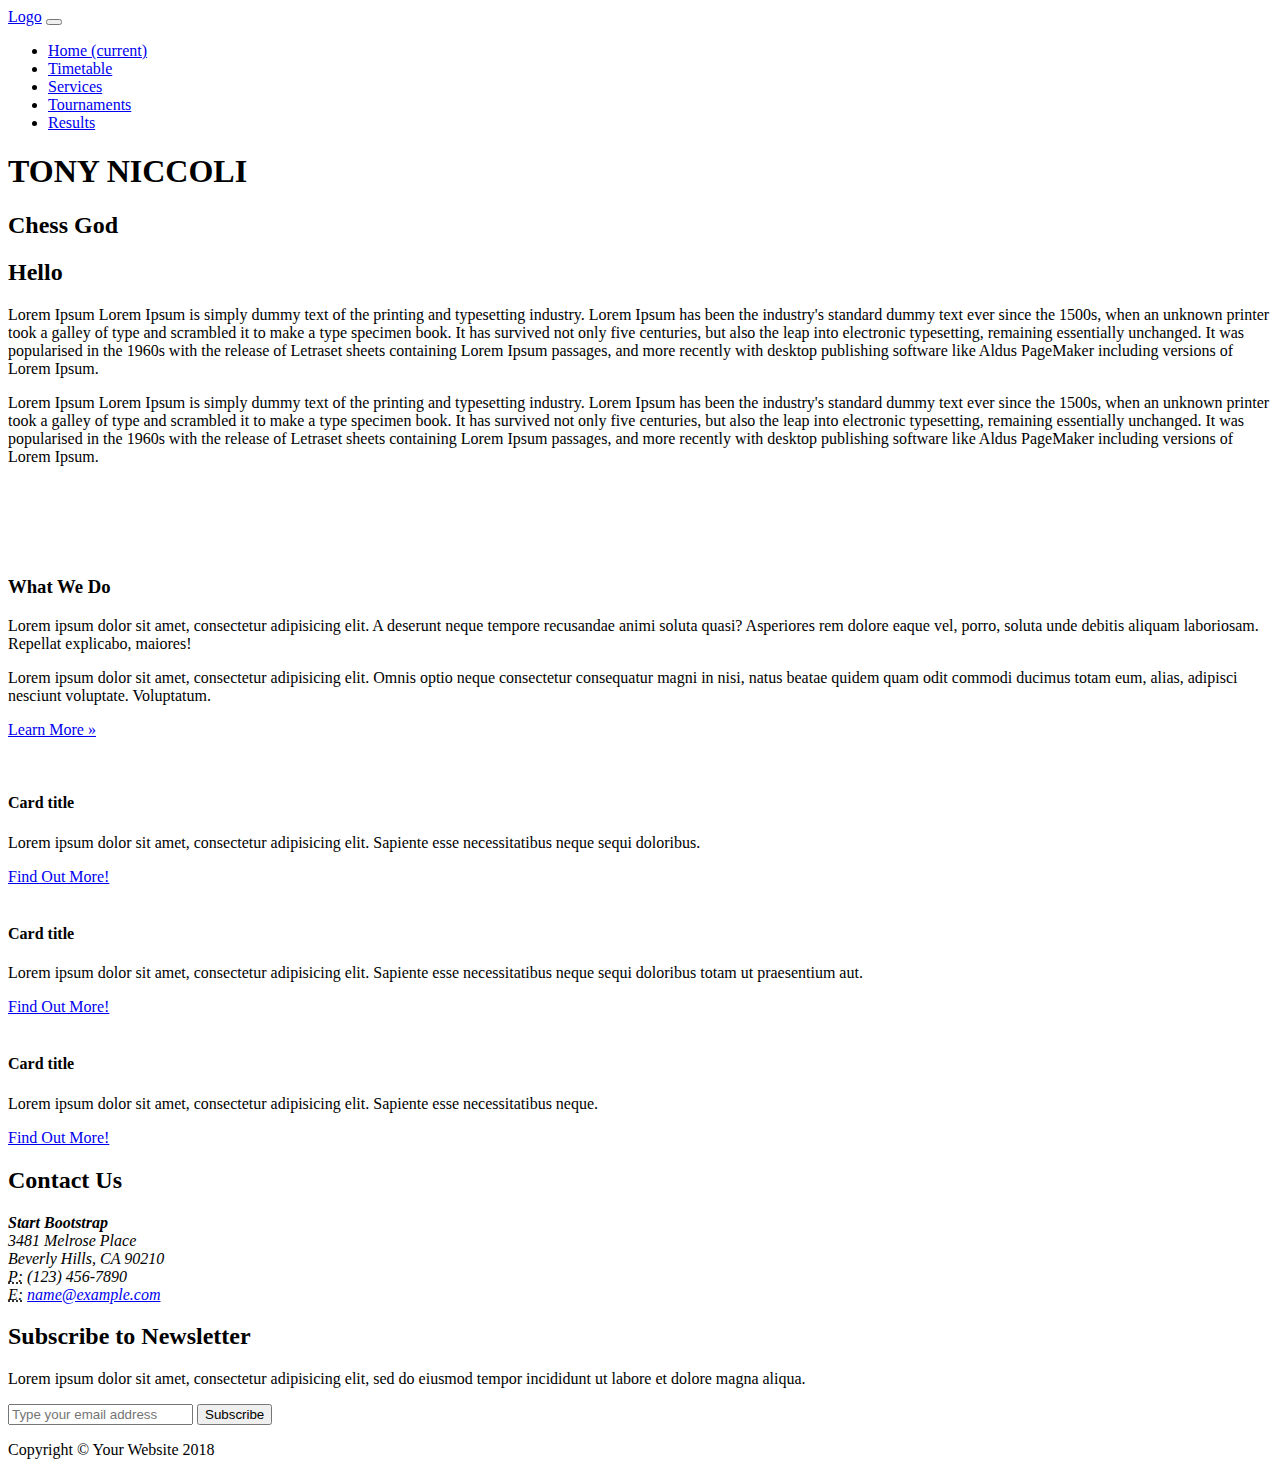
==== index.html @ fb5a24aa "added index.html" ====
<!DOCTYPE html>
<html lang="en">

  <head>

    <meta charset="utf-8">
    <meta name="viewport" content="width=device-width, initial-scale=1, shrink-to-fit=no">
    <meta name="description" content="">
    <meta name="author" content="">

    <title>Tony Niccoli - Chess Club</title>

    <!-- Bootstrap core CSS -->
    <link href="/Users/cosmoswarbreck/Work/chessclub/bootstrap/bootstrap/css/bootstrap.min.css" rel="stylesheet">

    <!-- Custom styles for this template -->
    <link href="/Users/cosmoswarbreck/Work/chessclub/bootstrap/bootstrap/css/chessclub.css" rel="stylesheet">

  </head>



  <body class="">

    <!-- Navigation -->
    <nav class="navbar navbar-expand-lg navbar-light fixed-top">
      <div class="container">
        <a class="navbar-brand" href="#" img=('https://cdn.vectorstock.com/i/1000x1000/34/26/chess-king-logo-chess-logo-king-logo-creative-vector-8103426.jpg')>Logo</a>
        <button class="navbar-toggler" type="button" data-toggle="collapse" data-target="#navbarResponsive" aria-controls="navbarResponsive" aria-expanded="false" aria-label="Toggle navigation">
          <span class="navbar-toggler-icon"></span>
        </button>

        <div class="collapse navbar-collapse" id="navbarResponsive">
          <ul class="navbar-nav ml-auto">
            <li class="nav-item active">
              <a class="nav-link" href="#">Home
                <span class="sr-only">(current)</span>
              </a>
            </li>
            <li class="nav-item">
              <a class="nav-link" href="#">Timetable</a>
            </li>
            <li class="nav-item">
              <a class="nav-link" href="#">Services</a>
            </li>
            <li class="nav-item">
              <a class="nav-link" href="#">Tournaments</a>
            </li>
            <li class="nav-item">
              <a class="nav-link" href="#">Results</a>
            </li>
          </ul>
        </div>
      </div>
    </nav>

<section style="background: url('https://images.pexels.com/photos/872959/pexels-photo-872959.jpeg?w=1260&h=750&dpr=2&auto=compress&cs=tinysrgb'); background-size: cover; background-position: center center" class="hero">
    <div class="pagetitle">
      <div class="container" style="">
        <div class="row">
          <div class="titles">
            <h1 class="text-left text-light">TONY NICCOLI</h1>
            <h2 class="text-left text-light">Chess God</h2>
          </div>
        </div>
      </div>
    </div>
  </section>

<div class="bio">
  <div class="container" style="margin: auto">
    <div class="row">
      <div class="col-sm-8" style="margin: auto">
        <h2>Hello</h2>
          <p>Lorem Ipsum Lorem Ipsum is simply dummy text of the printing and typesetting industry. Lorem Ipsum has been the industry's standard dummy text ever since the 1500s, when an unknown printer took a galley of type and scrambled it to make a type specimen book. It has survived not only five centuries, but also the leap into electronic typesetting, remaining essentially unchanged. It was popularised in the 1960s with the release of Letraset sheets containing Lorem Ipsum passages, and more recently with desktop publishing software like Aldus PageMaker including versions of Lorem Ipsum.</p>
          <p>Lorem Ipsum Lorem Ipsum is simply dummy text of the printing and typesetting industry. Lorem Ipsum has been the industry's standard dummy text ever since the 1500s, when an unknown printer took a galley of type and scrambled it to make a type specimen book. It has survived not only five centuries, but also the leap into electronic typesetting, remaining essentially unchanged. It was popularised in the 1960s with the release of Letraset sheets containing Lorem Ipsum passages, and more recently with desktop publishing software like Aldus PageMaker including versions of Lorem Ipsum.</p>
        </div>
      <div class="col-sm-4" style="margin: auto">
        <img class="card-img-top rounded-circle" src="/Users/cosmoswarbreck/Work/chessclub/tonyprofile1.jpg" alt="">
      </div>
    </div>
  </div>
</div>

    <div class="parallax1">
    </div>

    <!-- Page Content -->
    <div class="container" style="margin-top: 40px" style="margin-bottom: 40px">
      <div class="row" style="margin: auto">
          <div class="col-sm-5" style="margin: auto">
            <img class="card-img-top" src="https://images.pexels.com/photos/665161/pexels-photo-665161.jpeg?auto=compress&cs=tinysrgb&dpr=2&h=750&w=1260" alt="">
        </div>
        <div class=" col-sm-7 text-left" style="margin: auto">
          <h3 class="mt-4">What We Do</h3>
          <p>Lorem ipsum dolor sit amet, consectetur adipisicing elit. A deserunt neque tempore recusandae animi soluta quasi? Asperiores rem dolore eaque vel, porro, soluta unde debitis aliquam laboriosam. Repellat explicabo, maiores!</p>
          <p>Lorem ipsum dolor sit amet, consectetur adipisicing elit. Omnis optio neque consectetur consequatur magni in nisi, natus beatae quidem quam odit commodi ducimus totam eum, alias, adipisci nesciunt voluptate. Voluptatum.</p>
          <p>
            <a class="btn btn-dark btn-lg" href="#">Learn More &raquo;</a>
          </p>
        </div>
      </div>
    </div>

    <!--<div class="container">
      <div class="col-sm-4">
        <div class="form-holder">
          <form action="#">
            <div class="form-group">
              <input name="email" id="email" placeholder="Type your email address" type="email">
              <button type="submit" class="submit">Subscribe</button>
            </div>
          </div>
        </div>
      </div>-->

    <!--<section class="newsletter no-padding-top">
      <div class="container">
        <div class="row">
          <div class="col-md-6">
            <h2>Subscribe to Newsletter</h2>
            <p class="text-big">Lorem ipsum dolor sit amet, consectetur adipisicing elit, sed do eiusmod tempor incididunt ut labore et dolore magna aliqua.</p>
          </div>
          <div class="col-md-8">
            <div class="form-holder">
              <form action="#">
                <div class="form-group">
                  <input name="email" id="email" placeholder="Type your email address" type="email">
                  <button type="submit" class="submit">Subscribe</button>
                </div>
              </form>
            </div>
          </div>
        </div>
      </div>
    <section>

      <!-- /.row -->
      <div class="container">
      <div class="row">
        <div class="col-sm-4 my-4">
          <div class="card">
            <img class="card-img-top" src="" alt="">
            <div class="card-body">
              <h4 class="card-title">Card title</h4>
              <p class="card-text">Lorem ipsum dolor sit amet, consectetur adipisicing elit. Sapiente esse necessitatibus neque sequi doloribus.</p>
            </div>
            <div class="card-footer">
              <a href="#" class="btn btn-primary">Find Out More!</a>
            </div>
          </div>
        </div>
        <div class="col-sm-4 my-4">
          <div class="card">
            <img class="card-img-top rounded border border-info" src="http://placehold.it/300x200" alt="">
            <div class="card-body">
              <h4 class="card-title">Card title</h4>
              <p class="card-text">Lorem ipsum dolor sit amet, consectetur adipisicing elit. Sapiente esse necessitatibus neque sequi doloribus totam ut praesentium aut.</p>
            </div>
            <div class="card-footer">
              <a href="#" class="btn btn-warning">Find Out More!</a>
            </div>
          </div>
        </div>
        <div class="col-sm-4 my-4">
          <div class="card">
            <img class="card-img-top" src="http://placehold.it/300x200" alt="">
            <div class="card-body">
              <h4 class="card-title">Card title</h4>
              <p class="card-text">Lorem ipsum dolor sit amet, consectetur adipisicing elit. Sapiente esse necessitatibus neque.</p>
            </div>
            <div class="card-footer">
              <a href="#" class="btn btn-primary">Find Out More!</a>
            </div>
          </div>
        </div>
      </div>
    </div>
      <!-- /.row -->

    </div>
    <!-- /.container -->
    <div class="container">
      <div class=" col-m-4 my-5 text-center">
        <h2 class="mt-4">Contact Us</h2>
        <address>
          <strong>Start Bootstrap</strong>
          <br>3481 Melrose Place
          <br>Beverly Hills, CA 90210
          <br>
        </address>
        <address>
          <abbr title="Phone">P:</abbr>
          (123) 456-7890
          <br>
          <abbr title="Email">E:</abbr>
          <a href="mailto:#">name@example.com</a>
        </address>
      </div>
    </div>

    <section class="newsletter no-padding-top">
      <div class="container">
        <div class="row">
          <div class="col-md-6">
            <h2>Subscribe to Newsletter</h2>
            <p class="text-big">Lorem ipsum dolor sit amet, consectetur adipisicing elit, sed do eiusmod tempor incididunt ut labore et dolore magna aliqua.</p>
          </div>
          <div class="col-md-8">
            <div class="form-holder">
              <form action="#">
                <div class="form-group">
                  <input name="email" id="email" placeholder="Type your email address" type="email">
                  <button type="submit" class="submit">Subscribe</button>
                </div>
              </form>
            </div>
          </div>
        </div>
      </div>
    <section>


    <!-- Footer -->
    <footer class="py-5 parallax2">

      <div class="container">
        <p class="m-0 text-center text-white">Copyright &copy; Your Website 2018</p>
      </div>
      <!-- /.container -->
    </footer>

    <!-- Bootstrap core JavaScript -->
    <script src="/Users/cosmoswarbreck/Work/chessclub/bootstrap/jquery/jquery.min.js"></script>
    <script src="/Users/cosmoswarbreck/Work/chessclub/bootstrap/bootstrap/js/bootstrap.bundle.min.js"></script>

  </body>

</html>
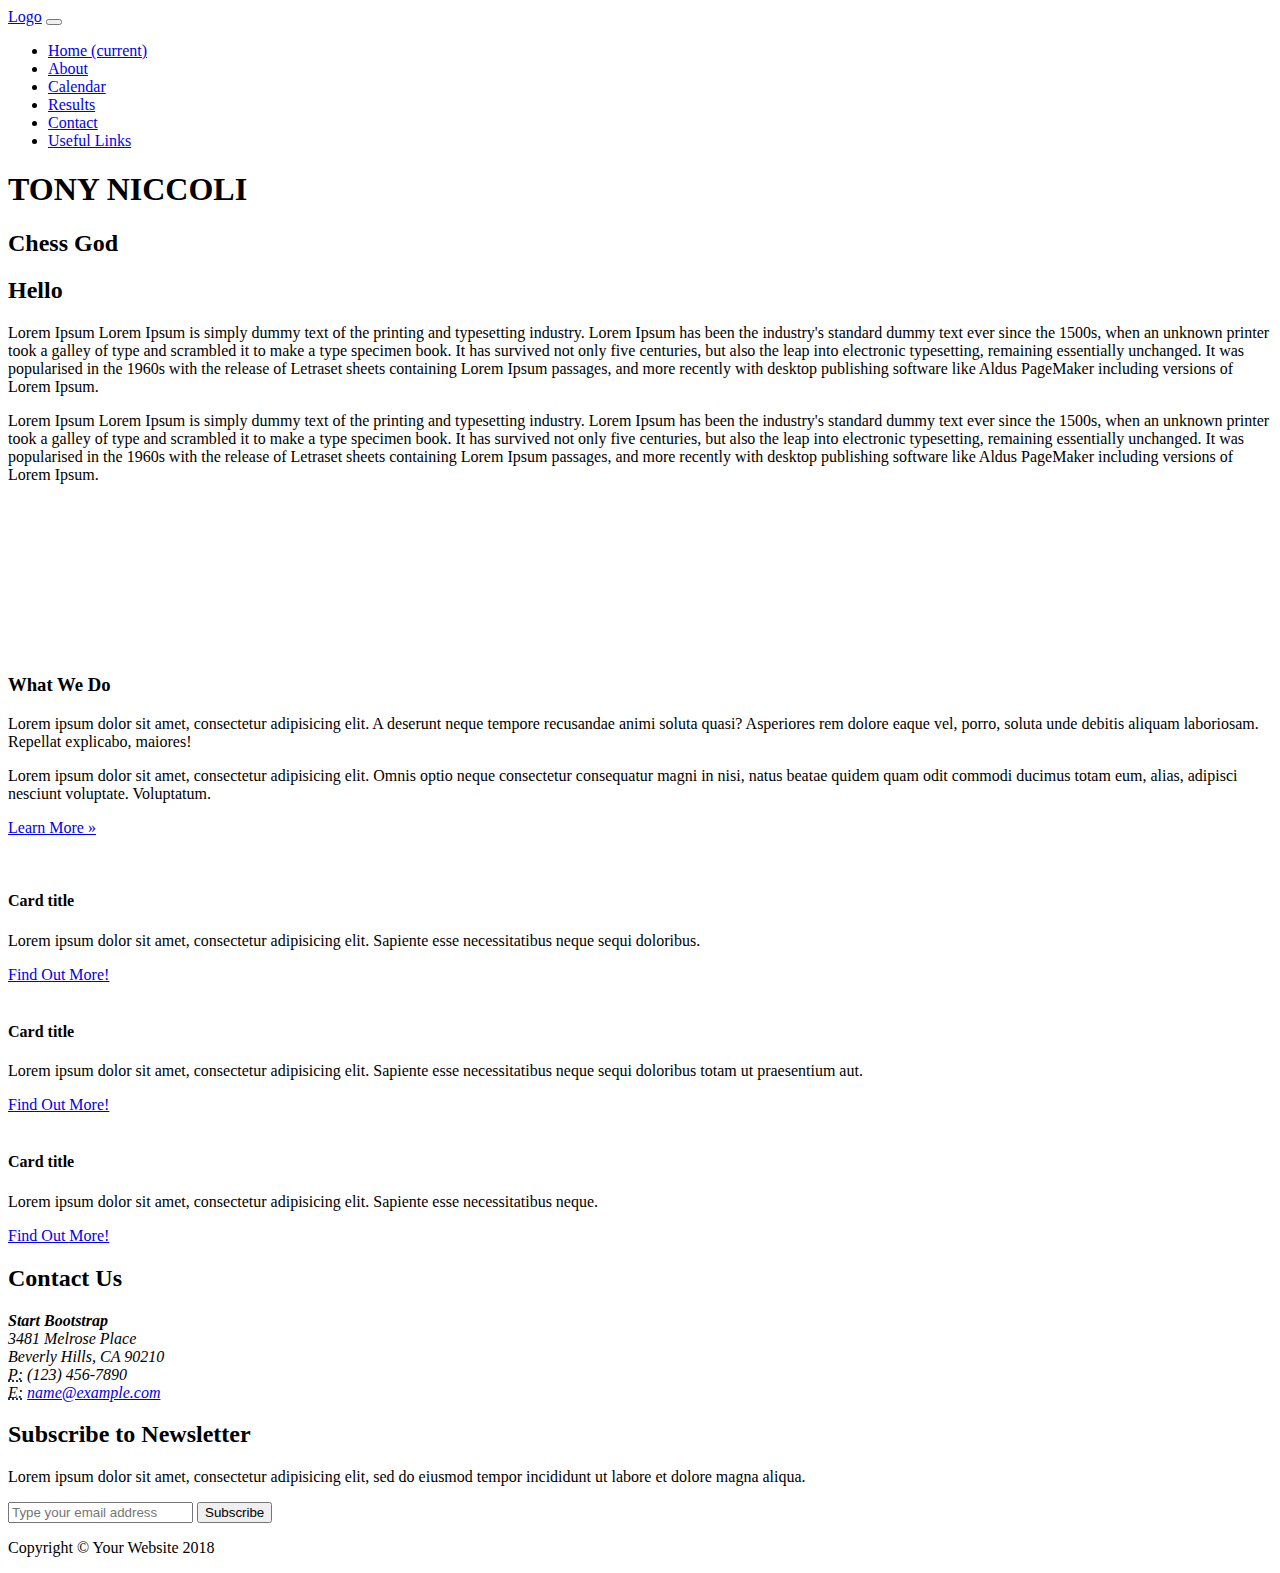
==== commit a23dbd0a: "changed fonts and margins" ====
--- a/index.html
+++ b/index.html
@@ -11,10 +11,10 @@
     <title>Tony Niccoli - Chess Club</title>
 
     <!-- Bootstrap core CSS -->
-    <link href="/Users/cosmoswarbreck/Work/chessclub/bootstrap/bootstrap/css/bootstrap.min.css" rel="stylesheet">
+    <link href="/Users/cosmoswarbreck/chessclub/bootstrap/bootstrap/css/bootstrap.min.css" rel="stylesheet">
 
     <!-- Custom styles for this template -->
-    <link href="/Users/cosmoswarbreck/Work/chessclub/bootstrap/bootstrap/css/chessclub.css" rel="stylesheet">
+    <link href="/Users/cosmoswarbreck/chessclub/bootstrap/bootstrap/css/chessclub.css" rel="stylesheet">
 
   </head>
 
@@ -38,16 +38,19 @@
               </a>
             </li>
             <li class="nav-item">
-              <a class="nav-link" href="#">Timetable</a>
-            </li>
-            <li class="nav-item">
-              <a class="nav-link" href="#">Services</a>
-            </li>
-            <li class="nav-item">
-              <a class="nav-link" href="#">Tournaments</a>
+              <a class="nav-link" href="#">About</a>
+            </li>
+            <li class="nav-item">
+              <a class="nav-link" href="#">Calendar</a>
             </li>
             <li class="nav-item">
               <a class="nav-link" href="#">Results</a>
+            </li>
+            <li class="nav-item">
+              <a class="nav-link" href="#">Contact</a>
+            </li>
+            <li class="nav-item">
+              <a class="nav-link" href="#">Useful Links</a>
             </li>
           </ul>
         </div>
@@ -68,7 +71,7 @@
   </section>
 
 <div class="bio">
-  <div class="container" style="margin: auto">
+  <div class="container" style="margin-bottom: 120px">
     <div class="row">
       <div class="col-sm-8" style="margin: auto">
         <h2>Hello</h2>
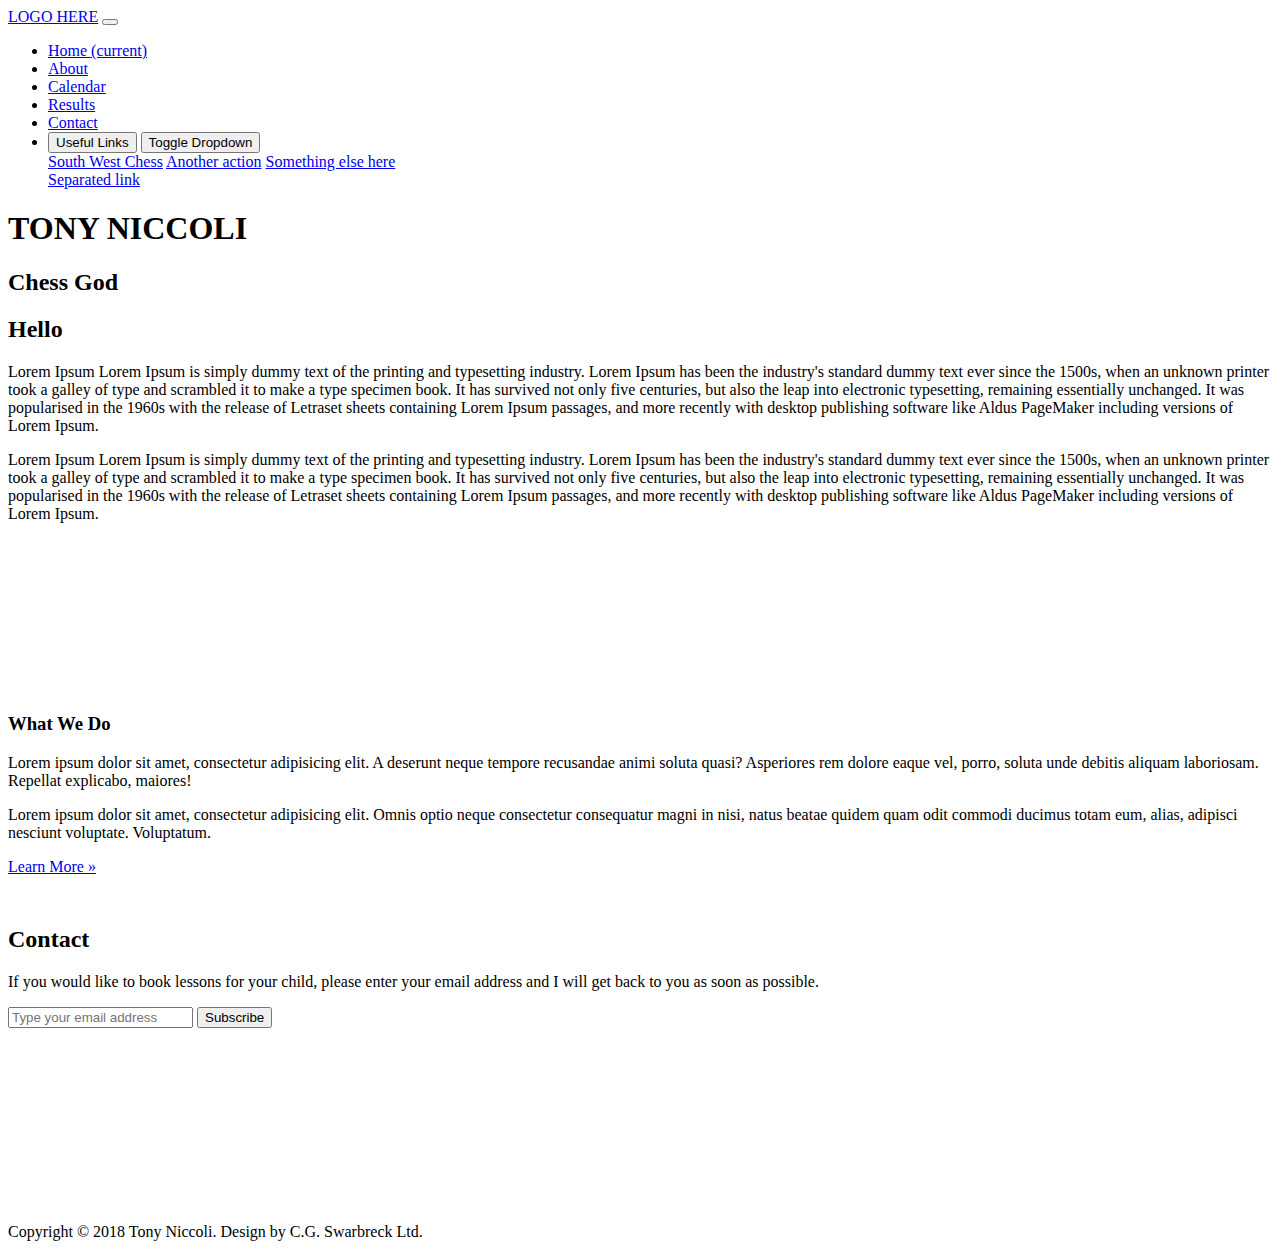
==== commit 85756509: "adjusted formatting" ====
--- a/index.html
+++ b/index.html
@@ -13,7 +13,7 @@
     <!-- Bootstrap core CSS -->
     <link href="/Users/cosmoswarbreck/chessclub/bootstrap/bootstrap/css/bootstrap.min.css" rel="stylesheet">
 
-    <!-- Custom styles for this template -->
+    <!-- Additional Custom styles -->
     <link href="/Users/cosmoswarbreck/chessclub/bootstrap/bootstrap/css/chessclub.css" rel="stylesheet">
 
   </head>
@@ -23,9 +23,9 @@
   <body class="">
 
     <!-- Navigation -->
-    <nav class="navbar navbar-expand-lg navbar-light fixed-top">
+    <nav class="navbar navbar-expand-lg navbar-light fixed-top d-flex">
       <div class="container">
-        <a class="navbar-brand" href="#" img=('https://cdn.vectorstock.com/i/1000x1000/34/26/chess-king-logo-chess-logo-king-logo-creative-vector-8103426.jpg')>Logo</a>
+        <a class="navbar-brand" href="#" img=('https://cdn.vectorstock.com/i/1000x1000/34/26/chess-king-logo-chess-logo-king-logo-creative-vector-8103426.jpg')>LOGO HERE</a>
         <button class="navbar-toggler" type="button" data-toggle="collapse" data-target="#navbarResponsive" aria-controls="navbarResponsive" aria-expanded="false" aria-label="Toggle navigation">
           <span class="navbar-toggler-icon"></span>
         </button>
@@ -50,7 +50,19 @@
               <a class="nav-link" href="#">Contact</a>
             </li>
             <li class="nav-item">
-              <a class="nav-link" href="#">Useful Links</a>
+              <div class="btn-group">
+                <button type="button" class="btn ">Useful Links</button>
+                <button type="button" class="btn dropdown-toggle dropdown-toggle-split" data-toggle="dropdown" aria-haspopup="true" aria-expanded="false">
+                  <span class="sr-only">Toggle Dropdown</span>
+                </button>
+                <div class="dropdown-menu">
+                  <a class="dropdown-item" href="http://www.swchess.co.uk/">South West Chess</a>
+                  <a class="dropdown-item" href="#">Another action</a>
+                  <a class="dropdown-item" href="#">Something else here</a>
+                  <div class="dropdown-divider"></div>
+                  <a class="dropdown-item" href="#">Separated link</a>
+                </div>
+              </div>
             </li>
           </ul>
         </div>
@@ -58,15 +70,14 @@
     </nav>
 
 <section style="background: url('https://images.pexels.com/photos/872959/pexels-photo-872959.jpeg?w=1260&h=750&dpr=2&auto=compress&cs=tinysrgb'); background-size: cover; background-position: center center" class="hero">
-    <div class="pagetitle">
-      <div class="container" style="">
+
+      <div class="container p-5" style="margin-top: 5px">
         <div class="row">
           <div class="titles">
             <h1 class="text-left text-light">TONY NICCOLI</h1>
             <h2 class="text-left text-light">Chess God</h2>
           </div>
         </div>
-      </div>
     </div>
   </section>
 
@@ -138,7 +149,7 @@
       </div>
     <section>
 
-      <!-- /.row -->
+      <!-- /.row
       <div class="container">
       <div class="row">
         <div class="col-sm-4 my-4">
@@ -179,10 +190,10 @@
         </div>
       </div>
     </div>
-      <!-- /.row -->
-
-    </div>
-    <!-- /.container -->
+       -->
+
+
+    <!-- /.container
     <div class="container">
       <div class=" col-m-4 my-5 text-center">
         <h2 class="mt-4">Contact Us</h2>
@@ -200,14 +211,14 @@
           <a href="mailto:#">name@example.com</a>
         </address>
       </div>
-    </div>
-
-    <section class="newsletter no-padding-top">
-      <div class="container">
-        <div class="row">
+    </div> -->
+
+    <section class="newsletter" style="margin-top: 50px">
+      <div class="container" style="">
+        <div class="row" style="margin: auto">
           <div class="col-md-6">
-            <h2>Subscribe to Newsletter</h2>
-            <p class="text-big">Lorem ipsum dolor sit amet, consectetur adipisicing elit, sed do eiusmod tempor incididunt ut labore et dolore magna aliqua.</p>
+            <h2>Contact</h2>
+            <p class="text-big">If you would like to book lessons for your child, please enter your email address and I will get back to you as soon as possible.</p>
           </div>
           <div class="col-md-8">
             <div class="form-holder">
@@ -227,8 +238,8 @@
     <!-- Footer -->
     <footer class="py-5 parallax2">
 
-      <div class="container">
-        <p class="m-0 text-center text-white">Copyright &copy; Your Website 2018</p>
+      <div class="container" style="margin-top: 195px">
+        <p class="m-0 text-center text-white">Copyright &copy; 2018 Tony Niccoli. Design by C.G. Swarbreck Ltd.</p>
       </div>
       <!-- /.container -->
     </footer>
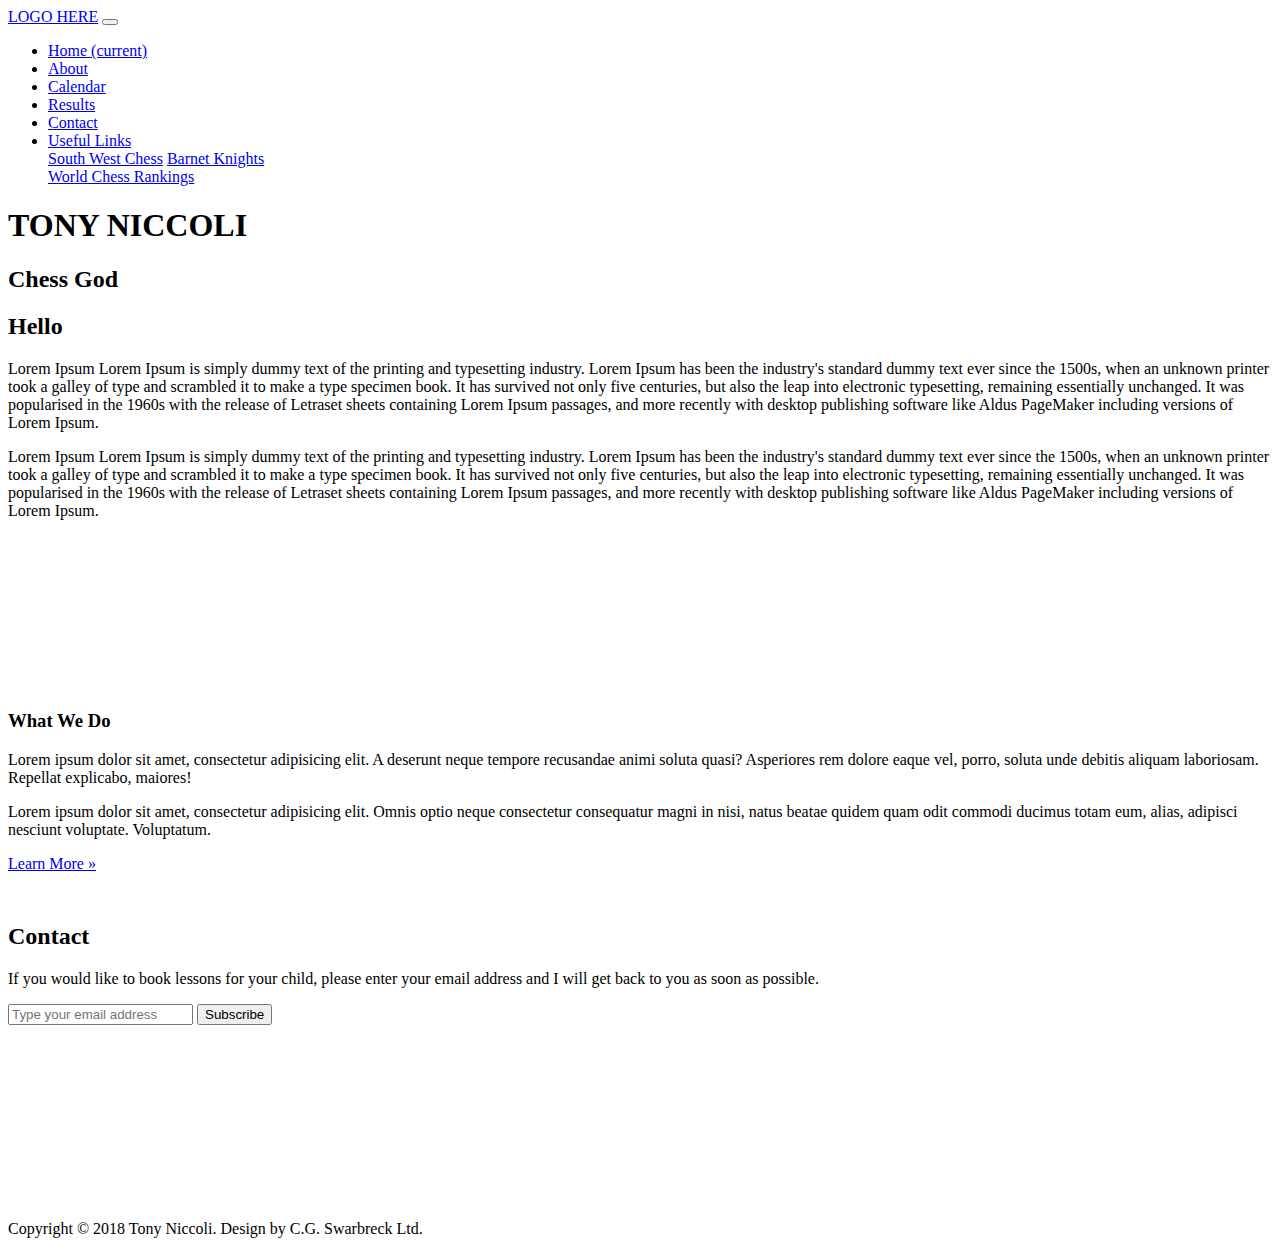
==== commit 4fea7ebc: "added altindex.html and custom js. modified page structure" ====
--- a/index.html
+++ b/index.html
@@ -8,13 +8,13 @@
     <meta name="description" content="">
     <meta name="author" content="">
 
-    <title>Tony Niccoli - Chess Club</title>
+    <title>Chess - With Tony Niccoli</title>
 
     <!-- Bootstrap core CSS -->
-    <link href="/Users/cosmoswarbreck/chessclub/bootstrap/bootstrap/css/bootstrap.min.css" rel="stylesheet">
+    <link href="/Users/cosmoswarbreck/chessclub/css/bootstrap.min.css" rel="stylesheet">
 
     <!-- Additional Custom styles -->
-    <link href="/Users/cosmoswarbreck/chessclub/bootstrap/bootstrap/css/chessclub.css" rel="stylesheet">
+    <link href="/Users/cosmoswarbreck/chessclub/css/chessclub.css" rel="stylesheet">
 
   </head>
 
@@ -49,32 +49,28 @@
             <li class="nav-item">
               <a class="nav-link" href="#">Contact</a>
             </li>
-            <li class="nav-item">
-              <div class="btn-group">
-                <button type="button" class="btn ">Useful Links</button>
-                <button type="button" class="btn dropdown-toggle dropdown-toggle-split" data-toggle="dropdown" aria-haspopup="true" aria-expanded="false">
-                  <span class="sr-only">Toggle Dropdown</span>
-                </button>
-                <div class="dropdown-menu">
-                  <a class="dropdown-item" href="http://www.swchess.co.uk/">South West Chess</a>
-                  <a class="dropdown-item" href="#">Another action</a>
-                  <a class="dropdown-item" href="#">Something else here</a>
-                  <div class="dropdown-divider"></div>
-                  <a class="dropdown-item" href="#">Separated link</a>
-                </div>
-              </div>
-            </li>
+            <li class="nav-item dropdown active">
+             <a class="nav-link dropdown-toggle" href="#" id="navbarDropdown" role="button" data-toggle="dropdown" aria-haspopup="true" aria-expanded="false">
+               Useful Links
+             </a>
+             <div class="dropdown-menu" aria-labelledby="navbarDropdown">
+               <a class="dropdown-item" href="http://www.swchess.co.uk/">South West Chess</a>
+               <a class="dropdown-item" href="#">Barnet Knights</a>
+               <div class="dropdown-divider"></div>
+               <a class="dropdown-item" href="#">World Chess Rankings</a>
+             </div>
+           </li>
           </ul>
         </div>
       </div>
     </nav>
 
-<section style="background: url('https://images.pexels.com/photos/872959/pexels-photo-872959.jpeg?w=1260&h=750&dpr=2&auto=compress&cs=tinysrgb'); background-size: cover; background-position: center center" class="hero">
+<section class="hero" style="background: url('https://images.pexels.com/photos/872959/pexels-photo-872959.jpeg?w=1260&h=750&dpr=2&auto=compress&cs=tinysrgb'); background-size: cover; background-position: center center">
 
       <div class="container p-5" style="margin-top: 5px">
         <div class="row">
           <div class="titles">
-            <h1 class="text-left text-light">TONY NICCOLI</h1>
+            <h1 class="text-left text-center-sm text-light">TONY NICCOLI</h1>
             <h2 class="text-left text-light">Chess God</h2>
           </div>
         </div>
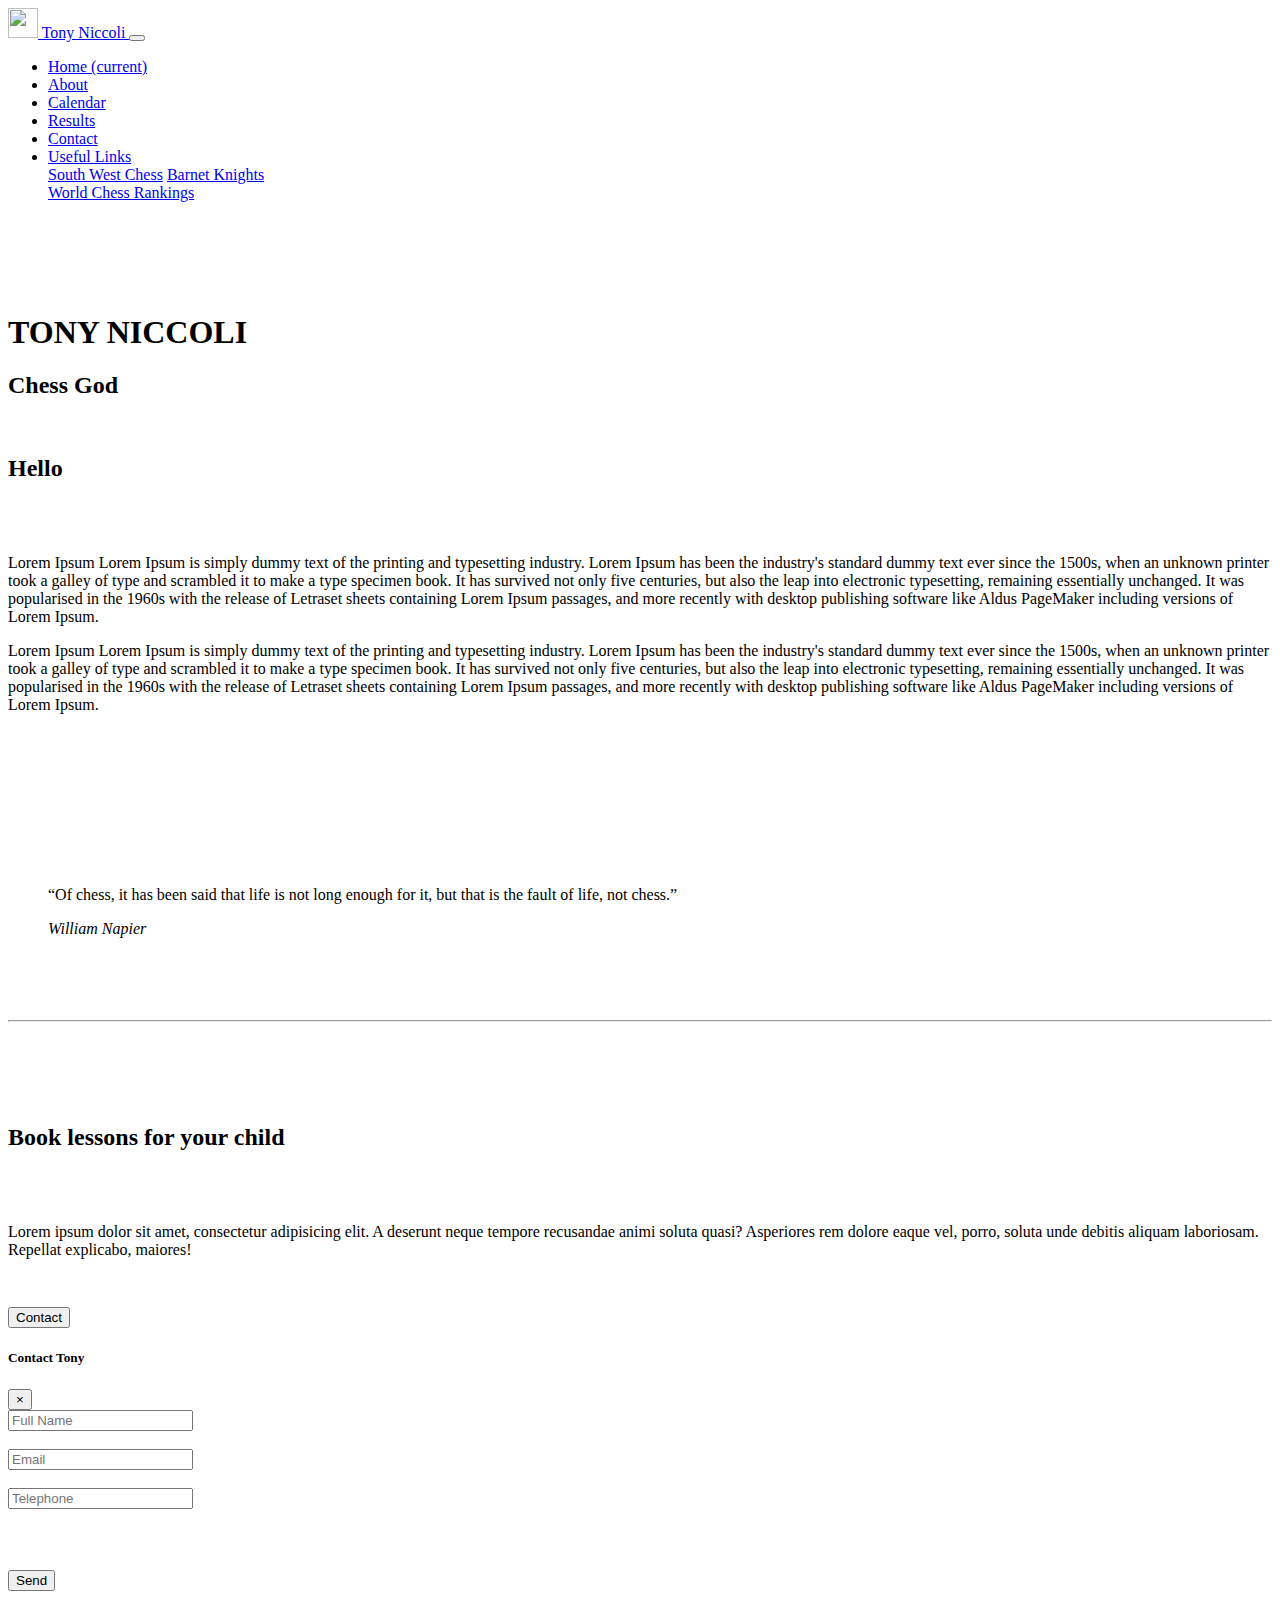
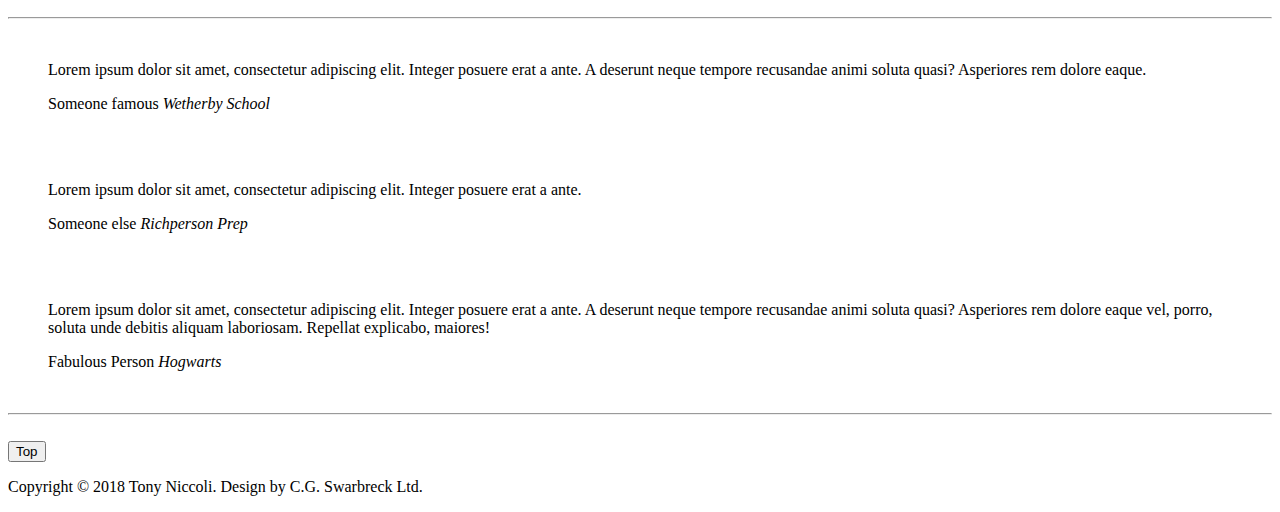
==== commit db16eb8b: "renamed index.html, completed about.html" ====
--- a/index.html
+++ b/index.html
@@ -1,4 +1,3 @@
-<!DOCTYPE html>
 <html lang="en">
 
   <head>
@@ -8,28 +7,43 @@
     <meta name="description" content="">
     <meta name="author" content="">
 
-    <title>Chess - With Tony Niccoli</title>
+    <title>Tony Niccoli - Chess Club</title>
 
     <!-- Bootstrap core CSS -->
     <link href="/Users/cosmoswarbreck/chessclub/css/bootstrap.min.css" rel="stylesheet">
 
-    <!-- Additional Custom styles -->
-    <link href="/Users/cosmoswarbreck/chessclub/css/chessclub.css" rel="stylesheet">
+    <!-- Additional Custom styles-->
+    <link href="/Users/cosmoswarbreck/chessclub/css/alt.css" rel="stylesheet">
+
+    <script>// When the user scrolls down 20px from the top of the document, show the button
+      window.onscroll = function() {scrollFunction()};
+
+      function scrollFunction() {
+          if (document.body.scrollTop > 3000 || document.documentElement.scrollTop > 3000) {
+              document.getElementById("myBtn").style.display = "block";
+          } else {
+              document.getElementById("myBtn").style.display = "none";
+          }
+      }
+
+      // When the user clicks on the button, scroll to the top of the document
+      function topFunction() {
+          document.body.scrollTop = 0; // For Safari
+          document.documentElement.scrollTop = 0; // For Chrome, Firefox, IE and Opera
+      }
+    </script>
 
   </head>
-
-
-
-  <body class="">
-
-    <!-- Navigation -->
-    <nav class="navbar navbar-expand-lg navbar-light fixed-top d-flex">
+  <body>
+    <nav class="navbar navbar-expand-lg navbar-light fixed-top">
       <div class="container">
-        <a class="navbar-brand" href="#" img=('https://cdn.vectorstock.com/i/1000x1000/34/26/chess-king-logo-chess-logo-king-logo-creative-vector-8103426.jpg')>LOGO HERE</a>
+        <a class="navbar-brand" href="#">
+          <img src="/Users/cosmoswarbreck/chessclub/assets/logo1.jpg" width="30" height="30" class="d-inline-block align-top" alt="">
+          Tony Niccoli
+        </a>
         <button class="navbar-toggler" type="button" data-toggle="collapse" data-target="#navbarResponsive" aria-controls="navbarResponsive" aria-expanded="false" aria-label="Toggle navigation">
           <span class="navbar-toggler-icon"></span>
         </button>
-
         <div class="collapse navbar-collapse" id="navbarResponsive">
           <ul class="navbar-nav ml-auto">
             <li class="nav-item active">
@@ -38,7 +52,7 @@
               </a>
             </li>
             <li class="nav-item">
-              <a class="nav-link" href="#">About</a>
+              <a class="nav-link" href="/Users/cosmoswarbreck/chessclub/about.html">About</a>
             </li>
             <li class="nav-item">
               <a class="nav-link" href="#">Calendar</a>
@@ -65,185 +79,139 @@
       </div>
     </nav>
 
-<section class="hero" style="background: url('https://images.pexels.com/photos/872959/pexels-photo-872959.jpeg?w=1260&h=750&dpr=2&auto=compress&cs=tinysrgb'); background-size: cover; background-position: center center">
-
-      <div class="container p-5" style="margin-top: 5px">
-        <div class="row">
-          <div class="titles">
-            <h1 class="text-left text-center-sm text-light">TONY NICCOLI</h1>
-            <h2 class="text-left text-light">Chess God</h2>
-          </div>
-        </div>
-    </div>
-  </section>
-
-<div class="bio">
-  <div class="container" style="margin-bottom: 120px">
-    <div class="row">
-      <div class="col-sm-8" style="margin: auto">
-        <h2>Hello</h2>
-          <p>Lorem Ipsum Lorem Ipsum is simply dummy text of the printing and typesetting industry. Lorem Ipsum has been the industry's standard dummy text ever since the 1500s, when an unknown printer took a galley of type and scrambled it to make a type specimen book. It has survived not only five centuries, but also the leap into electronic typesetting, remaining essentially unchanged. It was popularised in the 1960s with the release of Letraset sheets containing Lorem Ipsum passages, and more recently with desktop publishing software like Aldus PageMaker including versions of Lorem Ipsum.</p>
-          <p>Lorem Ipsum Lorem Ipsum is simply dummy text of the printing and typesetting industry. Lorem Ipsum has been the industry's standard dummy text ever since the 1500s, when an unknown printer took a galley of type and scrambled it to make a type specimen book. It has survived not only five centuries, but also the leap into electronic typesetting, remaining essentially unchanged. It was popularised in the 1960s with the release of Letraset sheets containing Lorem Ipsum passages, and more recently with desktop publishing software like Aldus PageMaker including versions of Lorem Ipsum.</p>
-        </div>
-      <div class="col-sm-4" style="margin: auto">
-        <img class="card-img-top rounded-circle" src="/Users/cosmoswarbreck/Work/chessclub/tonyprofile1.jpg" alt="">
-      </div>
-    </div>
-  </div>
-</div>
-
-    <div class="parallax1">
-    </div>
-
-    <!-- Page Content -->
-    <div class="container" style="margin-top: 40px" style="margin-bottom: 40px">
-      <div class="row" style="margin: auto">
-          <div class="col-sm-5" style="margin: auto">
-            <img class="card-img-top" src="https://images.pexels.com/photos/665161/pexels-photo-665161.jpeg?auto=compress&cs=tinysrgb&dpr=2&h=750&w=1260" alt="">
-        </div>
-        <div class=" col-sm-7 text-left" style="margin: auto">
-          <h3 class="mt-4">What We Do</h3>
-          <p>Lorem ipsum dolor sit amet, consectetur adipisicing elit. A deserunt neque tempore recusandae animi soluta quasi? Asperiores rem dolore eaque vel, porro, soluta unde debitis aliquam laboriosam. Repellat explicabo, maiores!</p>
-          <p>Lorem ipsum dolor sit amet, consectetur adipisicing elit. Omnis optio neque consectetur consequatur magni in nisi, natus beatae quidem quam odit commodi ducimus totam eum, alias, adipisci nesciunt voluptate. Voluptatum.</p>
-          <p>
-            <a class="btn btn-dark btn-lg" href="#">Learn More &raquo;</a>
-          </p>
-        </div>
-      </div>
-    </div>
-
-    <!--<div class="container">
-      <div class="col-sm-4">
-        <div class="form-holder">
-          <form action="#">
-            <div class="form-group">
-              <input name="email" id="email" placeholder="Type your email address" type="email">
-              <button type="submit" class="submit">Subscribe</button>
+
+    <div class="hero" style="background: url('https://images.pexels.com/photos/872959/pexels-photo-872959.jpeg?w=1260&h=750&dpr=2&auto=compress&cs=tinysrgb'); background-size: cover; background-position: center center">
+      <div class="row">
+        <div class="container title text-center" style="margin-top: 7rem">
+          <h1 class="text-light">TONY NICCOLI</h1>
+          <h2 class="text-light">Chess God</h2>
+        </div>
+      </div>
+    </div>
+
+    <div class="container" style="margin-bottom: 7.5rem; margin-top: 3.5rem">
+      <div class="row">
+        <div class="col-sm-8" style="margin: auto">
+          <h2 class="title text-center">Hello</h2>
+          <br></br>
+            <p>Lorem Ipsum Lorem Ipsum is simply dummy text of the printing and typesetting industry. Lorem Ipsum has been the industry's standard dummy text ever since the 1500s, when an unknown printer took a galley of type and scrambled it to make a type specimen book. It has survived not only five centuries, but also the leap into electronic typesetting, remaining essentially unchanged. It was popularised in the 1960s with the release of Letraset sheets containing Lorem Ipsum passages, and more recently with desktop publishing software like Aldus PageMaker including versions of Lorem Ipsum.</p>
+            <p>Lorem Ipsum Lorem Ipsum is simply dummy text of the printing and typesetting industry. Lorem Ipsum has been the industry's standard dummy text ever since the 1500s, when an unknown printer took a galley of type and scrambled it to make a type specimen book. It has survived not only five centuries, but also the leap into electronic typesetting, remaining essentially unchanged. It was popularised in the 1960s with the release of Letraset sheets containing Lorem Ipsum passages, and more recently with desktop publishing software like Aldus PageMaker including versions of Lorem Ipsum.</p>
+        </div>
+        <div class="col-sm-4" style="margin: auto">
+          <br></br>
+          <img class="card-img-top rounded-circle" src="/Users/cosmoswarbreck/chessclub/assets/tonyprofile1.jpg" alt="">
+        </div>
+      </div>
+    </div>
+
+    <div class="py-5 parallax1">
+      <div class="contianer px-5" style="margin-top: 7rem">
+      <blockquote class="blockquote text-center" style="margin-top: 7rem">
+        <p class=" text-light">“Of chess, it has been said that life is not long enough for it, but that is the fault of life, not chess.”</p>
+        <footer class="blockquote-footer text-light">
+
+          <cite title="Source Title">William Napier</cite></footer>
+      </blockquote>
+    </div>
+    </div>
+
+    <div class="container" style="margin-top: 3.5rem">
+      <br>
+        <hr class="style2"/>
+      </br>
+    </div>
+
+    <div class="container text-center" style="margin-top: 3.5rem; margin-bottom:">
+      <div class="row">
+        <div class="col-sm-5 pb-5">
+          <img class="card-img-top" src="https://images.pexels.com/photos/665161/pexels-photo-665161.jpeg?auto=compress&cs=tinysrgb&dpr=2&h=750&w=1260" alt="">
+        </div>
+        <div class="col-sm-7">
+          <h2 style="">Book lessons for your child</h2>
+          <br></br>
+            <p>Lorem ipsum dolor sit amet, consectetur adipisicing elit. A deserunt neque tempore recusandae animi soluta quasi? Asperiores rem dolore eaque vel, porro, soluta unde debitis aliquam laboriosam. Repellat explicabo, maiores!</p>
+            <p></p>
+            <div style="margin-top: 3rem">
+              <!-- Button trigger modal -->
+              <button type="button" class="btn btn-outline-dark" data-toggle="modal" data-target="#exampleModal">
+                Contact
+              </button>
+
+              <!-- Modal -->
+              <div class="modal fade" id="exampleModal" tabindex="-1" role="dialog" aria-labelledby="exampleModalLabel" aria-hidden="true">
+                <div class="modal-dialog" role="document">
+                  <div class="modal-content">
+                    <div class="modal-header">
+                      <h5 class="modal-title text-center" id="exampleModalLabel">Contact Tony</h5>
+                      <button type="button" class="close" data-dismiss="modal" aria-label="Close">
+                        <span aria-hidden="true">&times;</span>
+                      </button>
+                    </div>
+                    <div class="modal-body" style="min-height: 10rem">
+                      <div class="form-holder">
+                        <form action="#">
+                          <div class="form-group">
+                            <input id="fullname" class="form-control form-control-lg" type="text" placeholder="Full Name">
+                            <br></br>
+                            <input id="email" class="form-control form-control-lg" type="text" placeholder="Email">
+
+                            <br></br>
+                            <input id="telephone" class="form-control form-control-lg" type="text" placeholder="Telephone">
+
+                          </div>
+                        </form>
+                      </div>
+                    </div>
+                    <div class="modal-footer">
+                      <button type="submit" class="btn btn-outline-info">Send</button>
+                    </div>
+                  </div>
+                </div>
+              </div>
             </div>
           </div>
         </div>
-      </div>-->
-
-    <!--<section class="newsletter no-padding-top">
+      </div>
+
       <div class="container">
-        <div class="row">
-          <div class="col-md-6">
-            <h2>Subscribe to Newsletter</h2>
-            <p class="text-big">Lorem ipsum dolor sit amet, consectetur adipisicing elit, sed do eiusmod tempor incididunt ut labore et dolore magna aliqua.</p>
-          </div>
-          <div class="col-md-8">
-            <div class="form-holder">
-              <form action="#">
-                <div class="form-group">
-                  <input name="email" id="email" placeholder="Type your email address" type="email">
-                  <button type="submit" class="submit">Subscribe</button>
-                </div>
-              </form>
-            </div>
-          </div>
-        </div>
-      </div>
-    <section>
-
-      <!-- /.row
+        <br>
+          <hr class="style2"/>
+        </br>
+     </div>
+
+      <div class="container" style="margin-top: 1rem">
+        <blockquote class="blockquote text-center">
+          <p class="mb-0">Lorem ipsum dolor sit amet, consectetur adipiscing elit. Integer posuere erat a ante. A deserunt neque tempore recusandae animi soluta quasi? Asperiores rem dolore eaque.</p>
+          <footer class="blockquote-footer">Someone famous <cite title="Source Title">Wetherby School</cite></footer>
+        </blockquote>
+        <br></br>
+        <blockquote class="blockquote text-center">
+          <p class="mb-0">Lorem ipsum dolor sit amet, consectetur adipiscing elit. Integer posuere erat a ante.</p>
+          <footer class="blockquote-footer">Someone else <cite title="Source Title">Richperson Prep</cite></footer>
+        </blockquote>
+        <br></br>
+        <blockquote class="blockquote text-center">
+          <p class="mb-0">Lorem ipsum dolor sit amet, consectetur adipiscing elit. Integer posuere erat a ante. A deserunt neque tempore recusandae animi soluta quasi? Asperiores rem dolore eaque vel, porro, soluta unde debitis aliquam laboriosam. Repellat explicabo, maiores!</p>
+          <footer class="blockquote-footer">Fabulous Person <cite title="Source Title">Hogwarts</cite></footer>
+        </blockquote>
+      </div>
+
       <div class="container">
-      <div class="row">
-        <div class="col-sm-4 my-4">
-          <div class="card">
-            <img class="card-img-top" src="" alt="">
-            <div class="card-body">
-              <h4 class="card-title">Card title</h4>
-              <p class="card-text">Lorem ipsum dolor sit amet, consectetur adipisicing elit. Sapiente esse necessitatibus neque sequi doloribus.</p>
-            </div>
-            <div class="card-footer">
-              <a href="#" class="btn btn-primary">Find Out More!</a>
-            </div>
-          </div>
-        </div>
-        <div class="col-sm-4 my-4">
-          <div class="card">
-            <img class="card-img-top rounded border border-info" src="http://placehold.it/300x200" alt="">
-            <div class="card-body">
-              <h4 class="card-title">Card title</h4>
-              <p class="card-text">Lorem ipsum dolor sit amet, consectetur adipisicing elit. Sapiente esse necessitatibus neque sequi doloribus totam ut praesentium aut.</p>
-            </div>
-            <div class="card-footer">
-              <a href="#" class="btn btn-warning">Find Out More!</a>
-            </div>
-          </div>
-        </div>
-        <div class="col-sm-4 my-4">
-          <div class="card">
-            <img class="card-img-top" src="http://placehold.it/300x200" alt="">
-            <div class="card-body">
-              <h4 class="card-title">Card title</h4>
-              <p class="card-text">Lorem ipsum dolor sit amet, consectetur adipisicing elit. Sapiente esse necessitatibus neque.</p>
-            </div>
-            <div class="card-footer">
-              <a href="#" class="btn btn-primary">Find Out More!</a>
-            </div>
-          </div>
-        </div>
-      </div>
-    </div>
-       -->
-
-
-    <!-- /.container
-    <div class="container">
-      <div class=" col-m-4 my-5 text-center">
-        <h2 class="mt-4">Contact Us</h2>
-        <address>
-          <strong>Start Bootstrap</strong>
-          <br>3481 Melrose Place
-          <br>Beverly Hills, CA 90210
-          <br>
-        </address>
-        <address>
-          <abbr title="Phone">P:</abbr>
-          (123) 456-7890
-          <br>
-          <abbr title="Email">E:</abbr>
-          <a href="mailto:#">name@example.com</a>
-        </address>
-      </div>
-    </div> -->
-
-    <section class="newsletter" style="margin-top: 50px">
-      <div class="container" style="">
-        <div class="row" style="margin: auto">
-          <div class="col-md-6">
-            <h2>Contact</h2>
-            <p class="text-big">If you would like to book lessons for your child, please enter your email address and I will get back to you as soon as possible.</p>
-          </div>
-          <div class="col-md-8">
-            <div class="form-holder">
-              <form action="#">
-                <div class="form-group">
-                  <input name="email" id="email" placeholder="Type your email address" type="email">
-                  <button type="submit" class="submit">Subscribe</button>
-                </div>
-              </form>
-            </div>
-          </div>
-        </div>
-      </div>
-    <section>
-
-
-    <!-- Footer -->
-    <footer class="py-5 parallax2">
-
-      <div class="container" style="margin-top: 195px">
-        <p class="m-0 text-center text-white">Copyright &copy; 2018 Tony Niccoli. Design by C.G. Swarbreck Ltd.</p>
-      </div>
-      <!-- /.container -->
-    </footer>
-
-    <!-- Bootstrap core JavaScript -->
-    <script src="/Users/cosmoswarbreck/Work/chessclub/bootstrap/jquery/jquery.min.js"></script>
-    <script src="/Users/cosmoswarbreck/Work/chessclub/bootstrap/bootstrap/js/bootstrap.bundle.min.js"></script>
+        <br>
+          <hr class="style2"/>
+        </br>
+        <button onclick="topFunction()" id="myBtn" title="Go to top">Top</button>
+     </div>
+
+      <footer class="py-5 parallax2">
+        <div class="container" style="margin-top: 0.5rem">
+          <p class="m-0 text-center text-white">Copyright &copy; 2018 Tony Niccoli. Design by C.G. Swarbreck Ltd.</p>
+        </div>
+      </footer>
+
+    <script src="/Users/cosmoswarbreck/chessclub/js/chessclub.js"></script>
+    <script src="/Users/cosmoswarbreck/chessclub/jquery/jquery.min.js"></script>
+    <script src="/Users/cosmoswarbreck/chessclub/js/bootstrap.bundle.min.js"></script>
 
   </body>
-
-</html>
+  </html>
